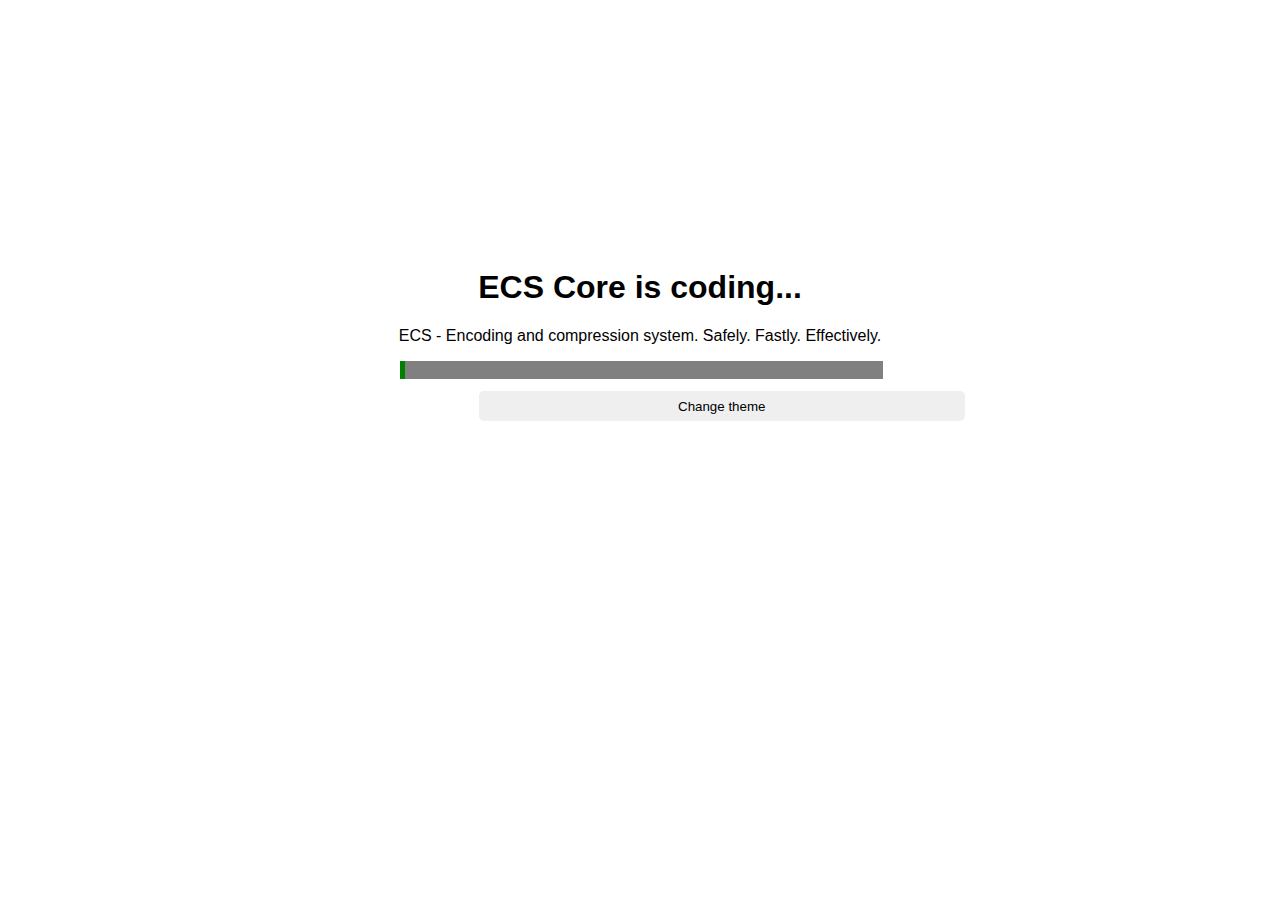
==== core/site/index.html @ 754fb07f "Add a site folder" ====
<!DOCTYPE html>
<html lang="en">
<head>
	<meta charset="UTF-8">
	<meta name="viewport" content="width=device-width, initial-scale=1.0">
	<link rel="stylesheet" href="css/styles.css">
	<title>ECS 0.0.2</title>
</head>
<body class="page light-theme">
	<!-- header start -->
	<div class = "header">
		<h1>ECS Core is coding...</h1>
		<p>ECS - Encoding and compression system. Safely. Fastly. Effectively.</p>
	</div>
	<div class="progress">
		<progress value="1" max="100"></progress>
	</div>
	<div class="btn-change-theme">
		<button>Change theme</button>
	</div>
	<!-- header end -->
	<script src="js/changeTheme.js"></script>
</body>
</html>
---- core/site/css/styles.css ----
body {
	width: 70%;
	margin: auto;
	font-family: sans-serif;
}

.header {
	size: 24px;
	text-align: center;
	margin-top: 30%;
}
/* start button change theme */
.btn-change-theme {
	width: 90px; 
    margin: auto; 
    margin-left: 32%;
}

.btn-change-theme button{
	width: 540%;
	height: 30px;
	border: none; 
	border-radius: 5px;
	outline: none;
}

.dark-theme {
	background-color: black;
	color: white;
}
/* end button change theme */
/* start progress bar*/
.progress {
	width: 300px;
	height: 30px;
	/*border: 2px solid red;*/	
	margin: auto;
	padding-right: 180px;
}

.progress progress  {
	width: 161%;
 	background-color: #eee;	
 	border: 0;
 	height: 18px;
	border-radius: 9px;
}
/* end progress bar */
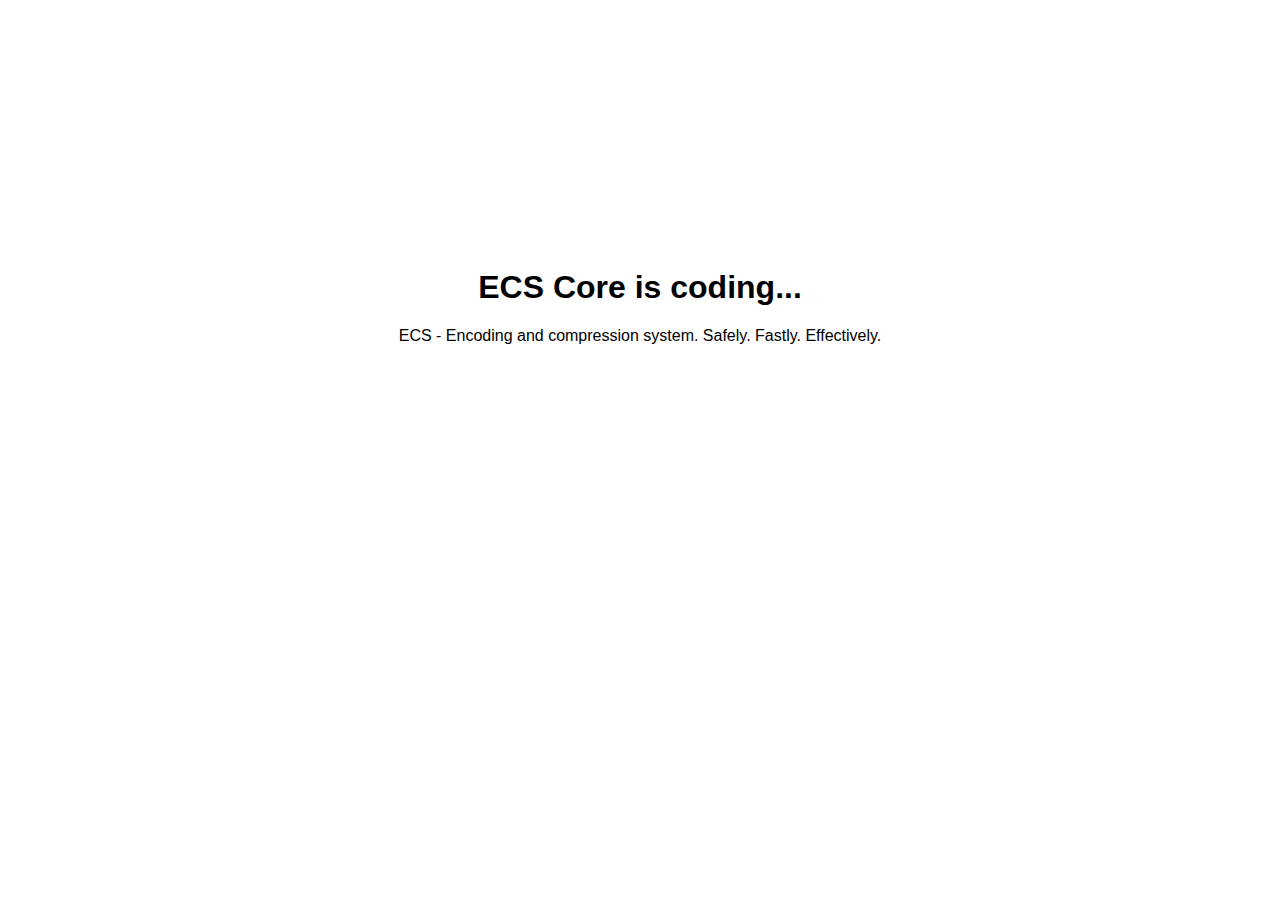
==== commit 58bfdb0b: "Update index.html" ====
--- a/core/site/index.html
+++ b/core/site/index.html
@@ -7,18 +7,9 @@
 	<title>ECS 0.0.2</title>
 </head>
 <body class="page light-theme">
-	<!-- header start -->
 	<div class = "header">
 		<h1>ECS Core is coding...</h1>
 		<p>ECS - Encoding and compression system. Safely. Fastly. Effectively.</p>
 	</div>
-	<div class="progress">
-		<progress value="1" max="100"></progress>
-	</div>
-	<div class="btn-change-theme">
-		<button>Change theme</button>
-	</div>
-	<!-- header end -->
-	<script src="js/changeTheme.js"></script>
 </body>
-</html>+</html>
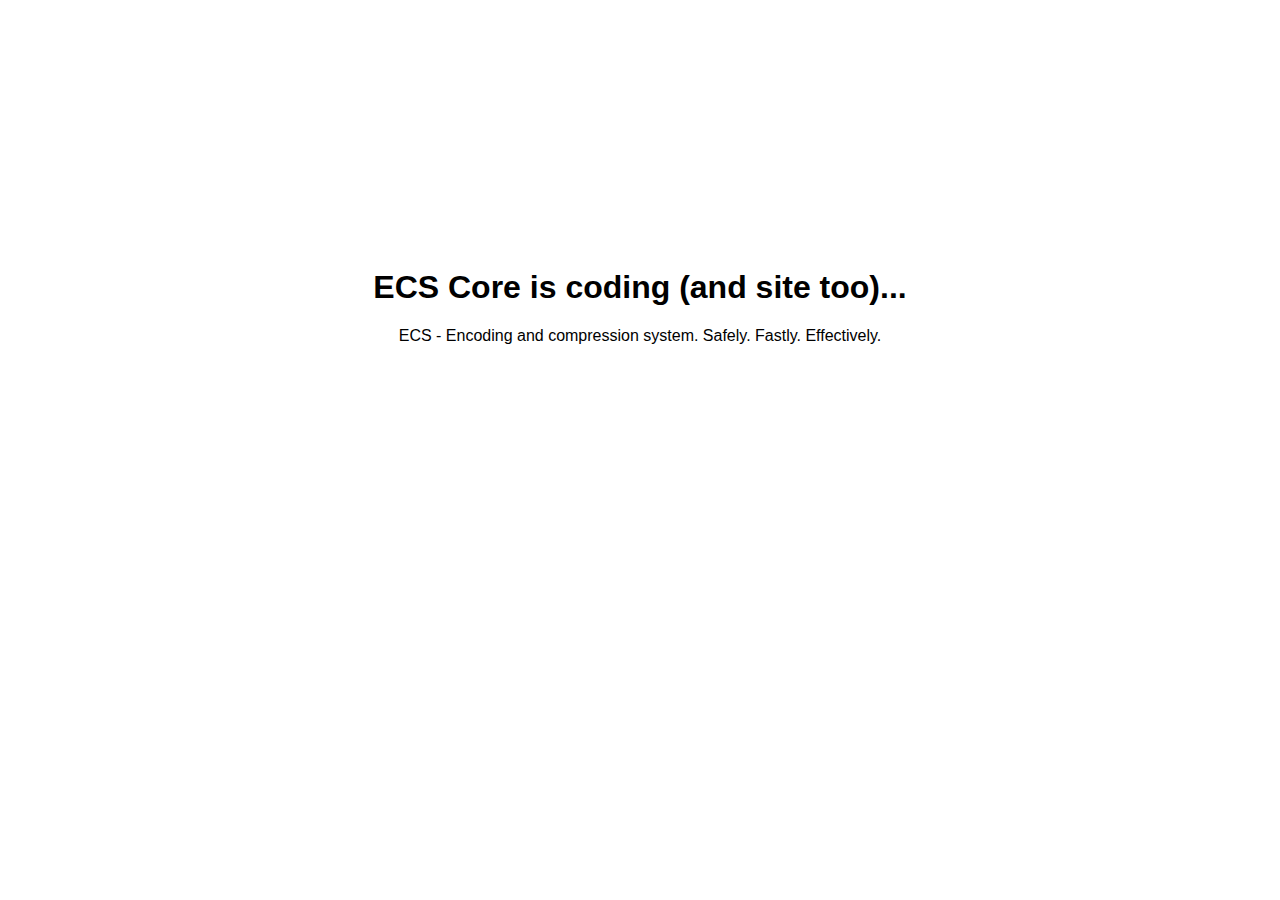
==== commit 4d617245: "Update index.html" ====
--- a/core/site/index.html
+++ b/core/site/index.html
@@ -8,7 +8,7 @@
 </head>
 <body class="page light-theme">
 	<div class = "header">
-		<h1>ECS Core is coding...</h1>
+		<h1>ECS Core is coding (and site too)...</h1>
 		<p>ECS - Encoding and compression system. Safely. Fastly. Effectively.</p>
 	</div>
 </body>
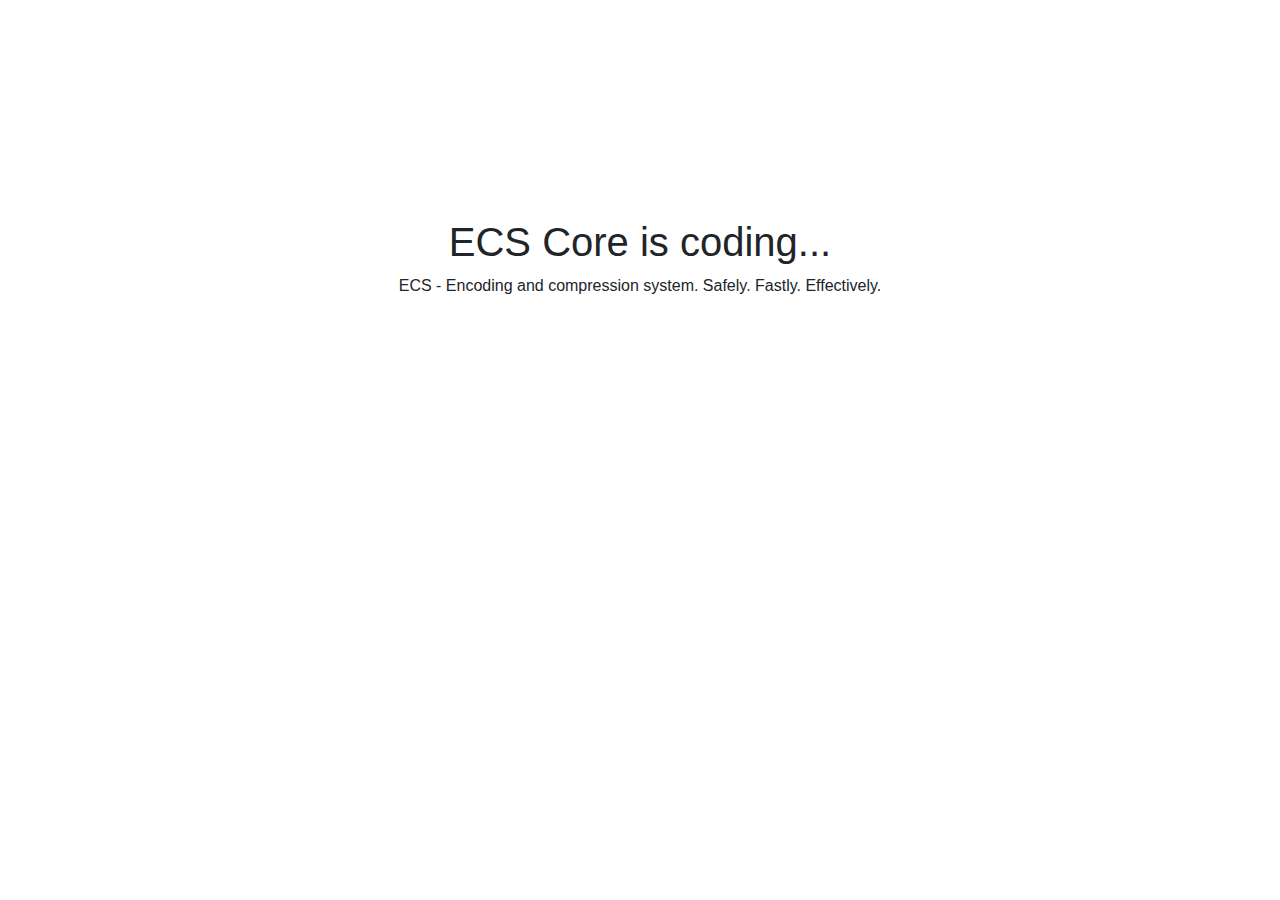
==== commit 46c0789d: "Fix index.html" ====
--- a/core/site/index.html
+++ b/core/site/index.html
@@ -3,13 +3,18 @@
 <head>
 	<meta charset="UTF-8">
 	<meta name="viewport" content="width=device-width, initial-scale=1.0">
+	<link rel="stylesheet" href="css/bootstrap.css">
 	<link rel="stylesheet" href="css/styles.css">
 	<title>ECS 0.0.2</title>
 </head>
-<body class="page light-theme">
-	<div class = "header">
-		<h1>ECS Core is coding (and site too)...</h1>
-		<p>ECS - Encoding and compression system. Safely. Fastly. Effectively.</p>
+<body>
+	<div class="container">
+		<div class="row">
+			<div class="col-xl-6 offset-lg-3 text-center">
+				<h1>ECS Core is coding...</h1>
+				<p>ECS - Encoding and compression system. Safely. Fastly. Effectively.</p>
+			</div>
+		</div>
 	</div>
 </body>
 </html>
--- a/core/site/css/styles.css
+++ b/core/site/css/styles.css
@@ -1,48 +1,7 @@
-body {
-	width: 70%;
-	margin: auto;
-	font-family: sans-serif;
+.container {
+	margin-top: 17%;
 }
 
-.header {
-	size: 24px;
-	text-align: center;
-	margin-top: 30%;
+p {
+	font-weight: 400;
 }
-/* start button change theme */
-.btn-change-theme {
-	width: 90px; 
-    margin: auto; 
-    margin-left: 32%;
-}
-
-.btn-change-theme button{
-	width: 540%;
-	height: 30px;
-	border: none; 
-	border-radius: 5px;
-	outline: none;
-}
-
-.dark-theme {
-	background-color: black;
-	color: white;
-}
-/* end button change theme */
-/* start progress bar*/
-.progress {
-	width: 300px;
-	height: 30px;
-	/*border: 2px solid red;*/	
-	margin: auto;
-	padding-right: 180px;
-}
-
-.progress progress  {
-	width: 161%;
- 	background-color: #eee;	
- 	border: 0;
- 	height: 18px;
-	border-radius: 9px;
-}
-/* end progress bar */